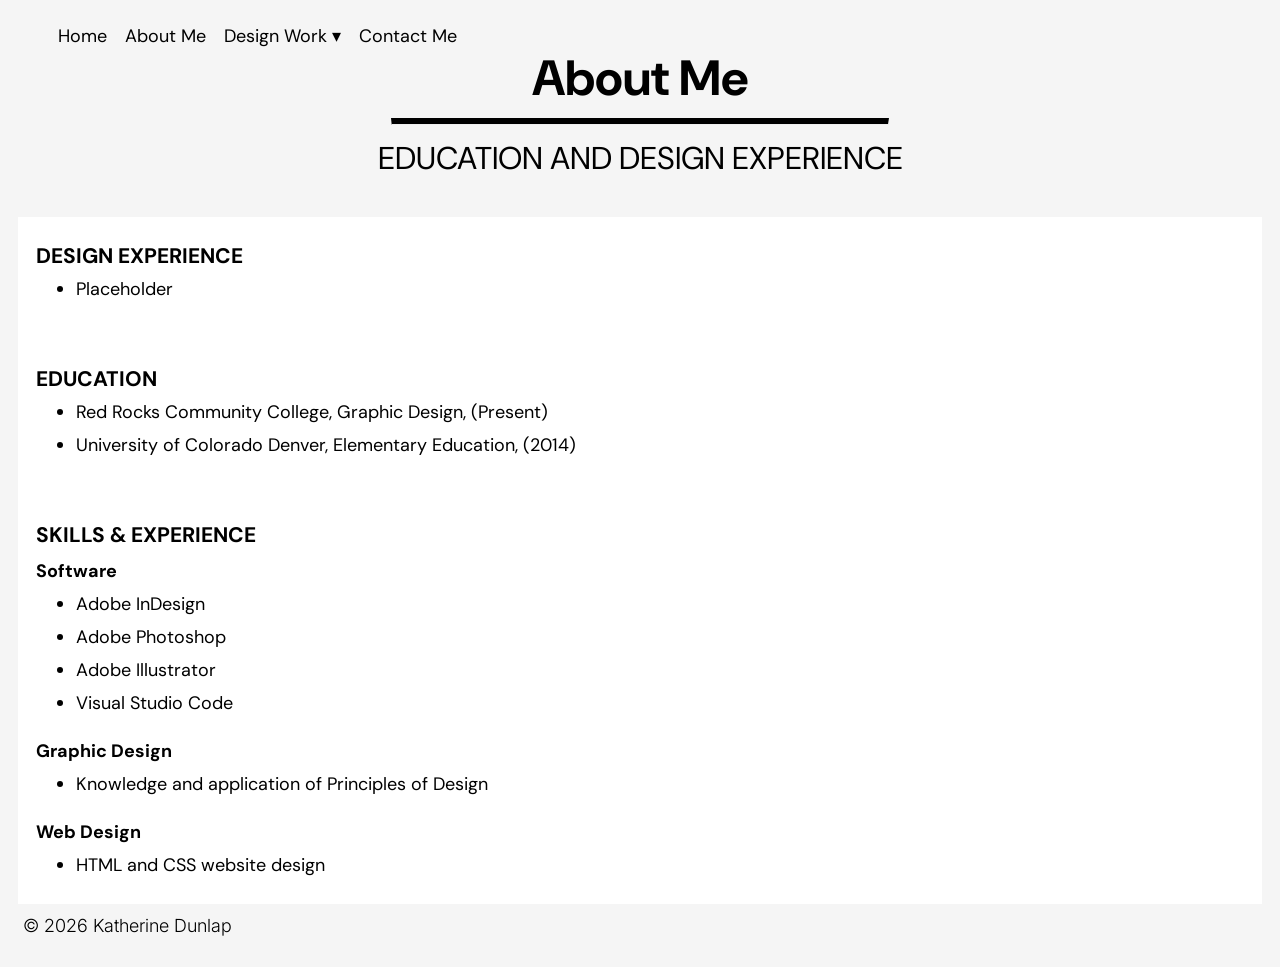
==== about.html @ 86e8dd5b "Fix HTML formatting and update stylesheet path" ====
<!doctype html>

<head>
	<link rel="stylesheet" href="./style.css">

	<!-- fonts -->
	<link rel="preconnect" href="https://fonts.googleapis.com">
	<link rel="preconnect" href="https://fonts.gstatic.com" crossorigin>
	<link href="https://fonts.googleapis.com/css2?family=Inter:ital,opsz,wght@0,14..32,100..900;1,14..32,100..900&display=swap" rel="stylesheet">
	
	<link rel="preconnect" href="https://fonts.googleapis.com">
	<link rel="preconnect" href="https://fonts.gstatic.com" crossorigin>
	<link href="https://fonts.googleapis.com/css2?family=DM+Sans:ital,opsz,wght@0,9..40,100..1000;1,9..40,100..1000&family=Inter:ital,opsz,wght@0,14..32,100..900;1,14..32,100..900&display=swap" rel="stylesheet">


	<title>Portfolio: About Me</title>
</head>

<body>

<nav class="navigation-bar">
  <ul>
    <li class="no-line-height">
		<a href="index.html">Home</a>
	</li>

    <li class="no-line-height">
		<a href="about.html">About Me</a>
	</li>

	<li class="no-line-height">
		<a href="">Design Work &#9662</a>
		<ul>
			<li><a href="galleryprintdesigns.html">Print Designs</a></li>
			<li><a href="galleryweblayouts.html">Web Layouts</a></li>
			<li><a href="gallerybranding.html">Logos and Branding</a></li>
		</ul>
	</li>

	<li class="no-line-height">
		<a href="contact.html">Contact Me</a>
	</li>

  </ul>
</nav>

<header>
<h1>About Me</h1>
<hr id="horizontal-bar">
<h2>EDUCATION AND DESIGN EXPERIENCE</h2>
</header>

<br>

<main>
<h3 class="no-line-height">DESIGN EXPERIENCE</h3>
	<ul>
	<li>Placeholder</li> 
	</ul>
<br><br>
<h3 class="no-line-height">EDUCATION</h3>
	<ul>
	<li>Red Rocks Community College, Graphic Design, (Present)</li> 
	<li>University of Colorado Denver, Elementary Education, (2014)</li>
	</ul>
<br><br>
<h3 class="no-line-height">SKILLS & EXPERIENCE</h3>
<h4>Software</h4>
	<ul>
	<li>Adobe InDesign</li> 
	<li>Adobe Photoshop</li>
	<li>Adobe Illustrator</li>
	<li>Visual Studio Code</li>
	</ul>
<h4>Graphic Design</h4>
	<ul>
	<li>Knowledge and application of Principles of Design</li> 
	</ul>	
<h4>Web Design</h4>
	<ul>
	<li>HTML and CSS website design</li> 
	</ul>
</main>

<footer><p class="no-line-height"class="no-line-height">&copy; 2026 Katherine Dunlap</p></footer>

</body>
</html>
---- style.css ----
html { 
    background: whitesmoke; 
}

body {
    color: black;
    font-family: 'DM Sans', sans-serif;
    font-size: 18px;
    margin: 1em;
}

p {
    font-family: 'Inter',sans-serif;
    font-weight: 300;
    font-size: 18px;
    width: 80%;
    line-height: 1.25;
}

h1 { 
    font-family: 'DM Sans', sans-serif;   
    font-weight:bolder ;
    font-size: 2.75em;
    line-height: .25;
    text-align: center;
    padding-top: 0;
    margin-top: 0;
}

h2 { 
    font-family: 'DM Sans', sans-serif;   
    font-size: 1.75em;
    font-weight: 400;
    line-height: 0.5;
    text-align: center;
}

h3 { 
    font-family: 'DM Sans', sans-serif; 
    Font-weight: bold; 
    line-height: .75;
}

h4 { 
    font-family: 'DM Sans', sans-serif; 
    margin-bottom: .5em;
}

ul{
    margin-top: 0px;
    margin-bottom: .5em;
}

li{
    margin-top: 0px;
    margin-bottom: .5em;
}

header { 
    grid-area: hd; 
    background: whitesmoke; 
    color: black;
    padding-top: 3em; 
}

main { 
    grid-area: main; 
    background: #ffffff; 
    border-color: #333333;
    padding: 1em; 
}

footer { grid-area: ft; 
    color: black;
    margin-left: 0;
    text-align: left;
    background-color: whitesmoke;
    padding: .25em;
    height: 10%; 
}

.no-line-height {
    line-height: 0;
}

#artist-statement {
    max-width: 45%;
    margin-inline-start: auto;
    margin-inline-end: auto;
}

/* controls how the bar itself looks and behaves */
.navigation-bar {
  display: flex;
  align-items: left;
  justify-content: space-between;
  background: whitesmoke;
  padding: 0;
  position: relative;
  font-family: 'DM Sans', sans-serif;
  box-sizing: border-box;
  list-style: none;
}

.navigation-bar > li{
    position: relative;
    padding: 1em;
    text-decoration: none;   
}

.navigation-bar > a{
    white-space: nowrap;
    display: block;
    text-decoration: none;
    padding: 1em;
}

.navigation-bar > a:hover{
    color: #236666;
    text-decoration: none;
}

.navigation-bar > ul{
    display: flex;
    align-items: left;
    gap: 1em;
    list-style: none;
    position:absolute;
}

/* controls how the main bar text looks */
.navigation-bar > ul > li > a{
    display: flex;
    align-items: left;
    gap: 1em;
    color: black;
    text-decoration: none;
    padding: 1em 0em;
    white-space: nowrap;
}

/* controls the submenu looks */
.navigation-bar > ul > li > ul > li{
    padding-top: 1em;
    padding-left: 0em;
    justify-content: space-between;
    list-style: none;
    position: relative;
    text-decoration: none;
}

/* controls how the links in the submenu look */
.navigation-bar > ul > li > ul > li > a{
    text-decoration: none;
    color: black;
    position: relative;
}

/* submenu colors and alignment*/
.navigation-bar > ul > li > ul {
    padding: 0em;
    display: none;
}

/* controls the hover */
.navigation-bar > ul > li:hover > ul {
    display: block;
}

/* controls the hover colors */
.navigation-bar a:hover {
    color: rgb(44, 4, 156);
}

#horizontal-bar{
    border-top: 6px solid black;
    margin-left: 30%;
    margin-right: 30%;
}

.gallery-page{
    display:flex;
    width: 100%;
    justify-content: center;
}

.gallery-grid{
    max-width: auto;
    display: grid;
    grid-template-columns: 7fr;
    grid-template-rows: 1fr;
    grid-template-areas:
    "hd"
    "main"
    "ft";
    gap: 5%
}

.gallery-grid-style {
    box-sizing: border-box;
    display: inline-flex;
    align-items: center;
    justify-content: center;
    width: 12em;
    height: 15em;
    margin: 2em;
    padding: 0;
    background-color: darkgray;
    color: white;
    font-size: .75em;
    font-family: 'DM Sans', sans-serif; 
}


.homepage-keywords-style {
    box-sizing: border-box;
    display: inline-flex;
    align-items: center;
    justify-content: center;
    width: auto;
    height: auto;
    margin: .75em;
    color: black;
    font-size: 1.25em;
    font-family: 'DM Sans', sans-serif; 
    font-weight: 300;
}
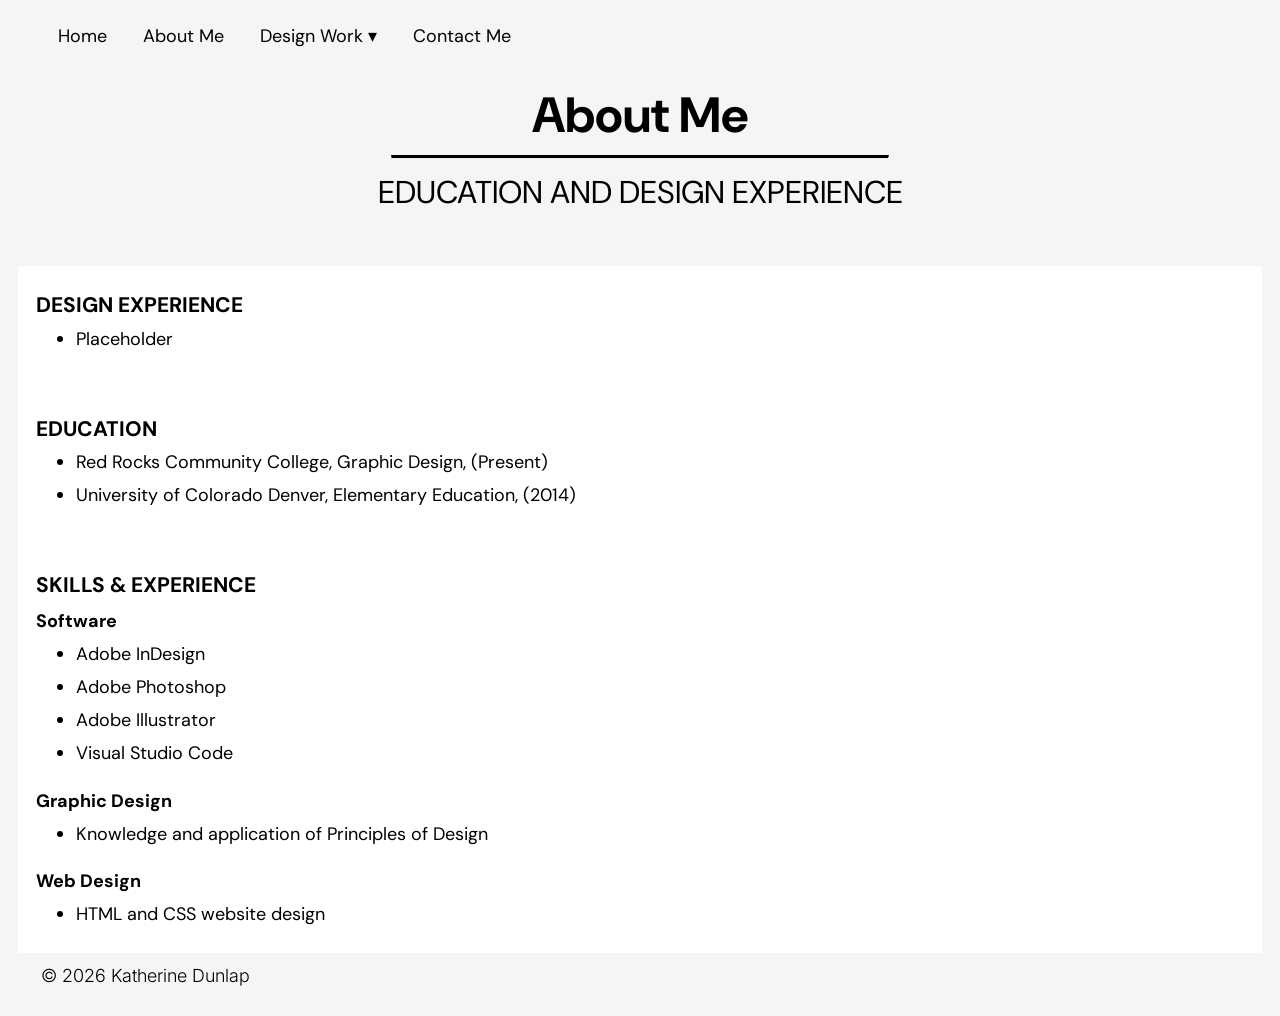
==== commit 0174da63: "Fix HTML structure and formatting in about.html" ====
--- a/about.html
+++ b/about.html
@@ -1,7 +1,7 @@
 <!doctype html>
-
+<html lang="en">
 <head>
-	<link rel="stylesheet" href="./style.css">
+	<link rel="stylesheet" href="styles.css">
 
 	<!-- fonts -->
 	<link rel="preconnect" href="https://fonts.googleapis.com">
--- a/styles.css
+++ b/styles.css
@@ -0,0 +1,242 @@
+html { 
+    background: whitesmoke; 
+}
+
+body {
+    color: black;
+    font-family: 'DM Sans', sans-serif;
+    font-size: 18px;
+    margin: 1em;
+}
+
+p {
+    font-family: 'Inter',sans-serif;
+    font-weight: 300;
+    font-size: auto;
+    padding: 0 1em 0 1em;
+    width: auto;
+    line-height: 1.25;
+}
+
+h1 { 
+    font-family: 'DM Sans', sans-serif;   
+    font-weight:bolder ;
+    font-size: 2.75em;
+    line-height: .25;
+    text-align: center;
+    padding-top: .75em;
+    margin-top: 0;
+}
+
+h2 { 
+    font-family: 'DM Sans', sans-serif;   
+    font-size: 1.75em;
+    font-weight: 400;
+    line-height: 0.5;
+    text-align: center;
+    padding-bottom: .5em;
+}
+
+h3 { 
+    font-family: 'DM Sans', sans-serif; 
+    Font-weight: bold; 
+    line-height: .75;
+}
+
+h4 { 
+    font-family: 'DM Sans', sans-serif; 
+    margin-bottom: .5em;
+}
+
+ul{
+    margin-top: 0px;
+    margin-bottom: .5em;
+}
+
+li{
+    margin-top: 0px;
+    margin-bottom: .5em;
+}
+
+header { 
+    grid-area: hd; 
+    background: whitesmoke; 
+    color: black;
+    padding-top: 3em; 
+}
+
+main { 
+    grid-area: main; 
+    background: #ffffff; 
+    border-color: #333333;
+    padding: 1em; 
+}
+
+footer { grid-area: ft; 
+    color: black;
+    margin-left: 0;
+    text-align: left;
+    background-color: whitesmoke;
+    padding: .25em;
+    height: 10%; 
+}
+
+.no-line-height {
+    line-height: 0;
+}
+
+#artist-statement {
+    margin-inline-start: auto;
+    margin-inline-end: auto;
+    font-size: .9em;
+    max-width: 800px;
+}
+
+/* controls how the nav bar itself looks and behaves */
+.navigation-bar {
+  display: flex;
+  align-items: left;
+  /* justify-content:space-between; */
+  background: whitesmoke;
+  top: auto;
+  position: absolute;
+  font-family: 'DM Sans', sans-serif;
+  box-sizing: border-box;
+  list-style: none;
+  white-space: nowrap;
+}
+
+.navigation-bar > li{
+    padding: 1em;
+    text-decoration: none;   
+}
+
+.navigation-bar > a{
+    display: block;
+    text-decoration: none;
+    padding: 1em;
+}
+
+/* .navigation-bar > a:hover{
+    color: #236666;
+    text-decoration: none;
+} */
+
+.navigation-bar > ul{
+    display: flex;
+    align-items: left;
+    gap: 2em; /*controls the space between the main nav bar items*/
+    list-style: none;
+    position: absolute;
+}
+
+/* controls how the main bar text looks */
+.navigation-bar > ul > li > a{
+    display: flex;
+    align-items: left;
+    justify-content: space-between;
+    gap: 1em;
+    color: black;
+    text-decoration: none;
+    padding: 1em 0em;
+    white-space: nowrap;
+    position: relative;
+}
+
+/* controls how the links in the submenu behave and are spaced */
+.navigation-bar > ul > li > ul > li{
+    /* controls the space between the links */
+    padding-top: .5em;
+    padding-bottom: .75em;
+    justify-content: space-between;
+    list-style: none;
+    position: relative;
+    text-decoration: none;
+    white-space: nowrap;
+}
+
+/* controls how the links in the submenu look */
+.navigation-bar > ul > li > ul > li > a{
+    text-decoration: none;
+    color: black;
+    position: relative;
+}
+
+/* submenu colors and alignment*/
+.navigation-bar > ul > li > ul {
+    padding: 0em;
+    display: none;
+}
+
+/* controls the hover colors and behavior */
+.navigation-bar > ul > li:hover > ul {
+    display: block;
+    /* this keeps it from moving contact me over to the side */
+    position: absolute;
+    background-color: rgb(250, 250, 250);
+    /* controls the space around the links */
+    padding-top: .75em;
+    padding-left: .75em;
+    padding-right: .75em;
+}
+/* controls the hover colors */
+.navigation-bar a:hover {
+    color: rgb(44, 4, 156);
+}
+
+/* horizontal bar in page header */
+#horizontal-bar{
+    border-top: 3px solid black;
+    margin-left: 30%;
+    margin-right: 30%;
+}
+
+.gallery-page{
+    display:flex;
+    width: auto;
+    justify-content: center;
+}
+
+.gallery-grid{
+    max-width: auto;
+    display: grid;
+    grid-template-columns: 7fr;
+    grid-template-rows: 1fr;
+    grid-template-areas:
+    "hd"
+    "main"
+    "ft";
+    gap: 5%
+}
+
+.gallery-grid-style {
+    box-sizing: border-box;
+    display: inline-flex;
+    align-items: center;
+    justify-content: center;
+    width: 12em;
+    height: 15em;
+    margin: 2em;
+    padding: 0;
+    background-color: darkgray;
+    color: white;
+    font-size: .75em;
+    font-family: 'DM Sans', sans-serif; 
+}
+
+
+.homepage-keywords-style {
+    box-sizing: border-box;
+    display: inline-flex;
+    align-items: center;
+    justify-content: center;
+    width: auto;
+    height: auto;
+    max-width: 800px;
+    margin: .75em;
+    padding: 0em;
+    color: black;
+    font-size: 1.25em;
+    font-family: 'DM Sans', sans-serif; 
+    font-weight: 300;
+}
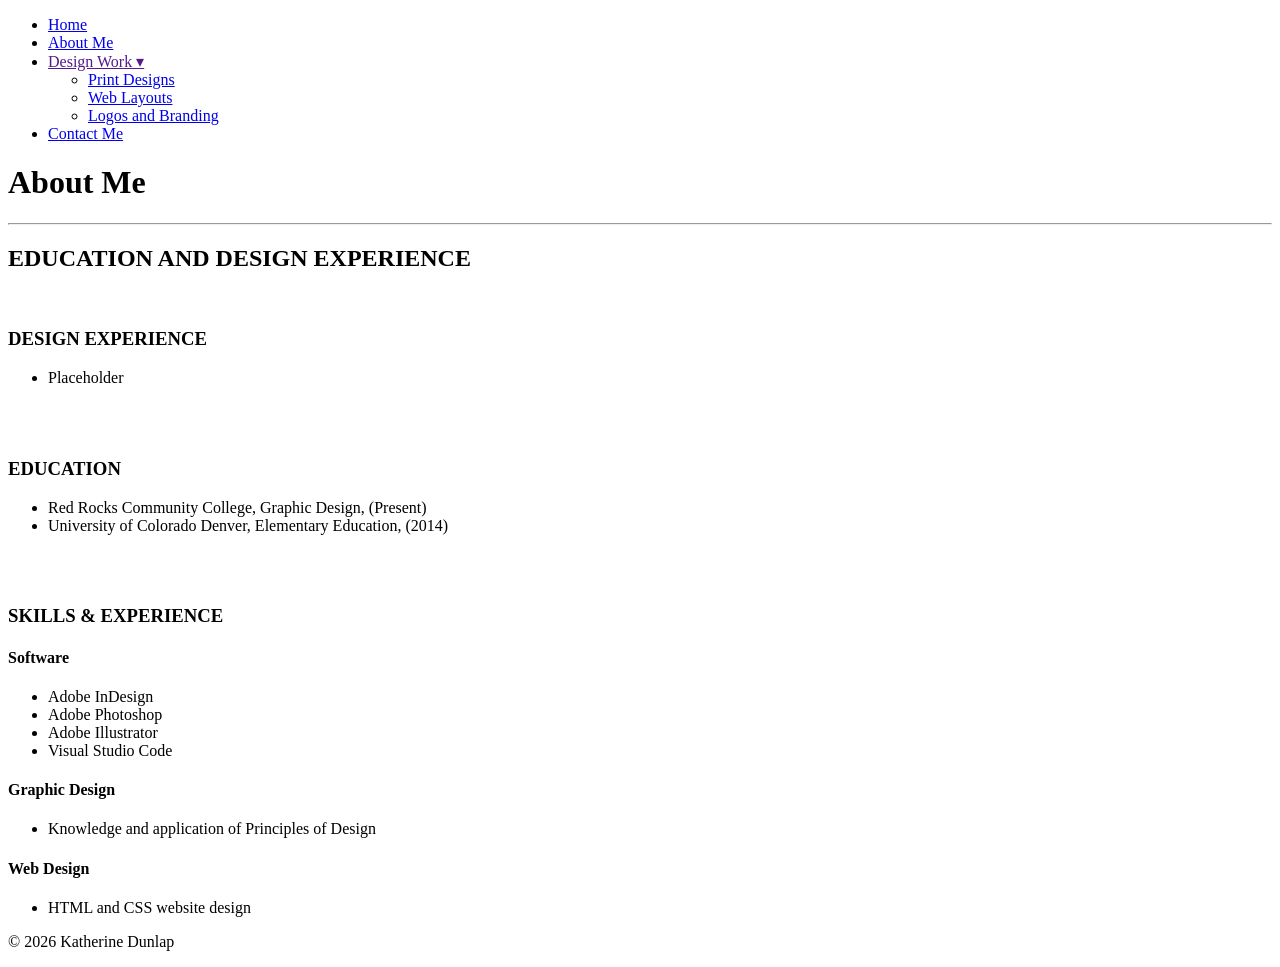
==== commit 1624d512: "Update stylesheet path and improve HTML structure" ====
--- a/about.html
+++ b/about.html
@@ -1,7 +1,7 @@
 <!doctype html>
 <html lang="en">
 <head>
-	<link rel="stylesheet" href="styles.css">
+	<link rel="stylesheet" href="css/styles.css">
 
 	<!-- fonts -->
 	<link rel="preconnect" href="https://fonts.googleapis.com">
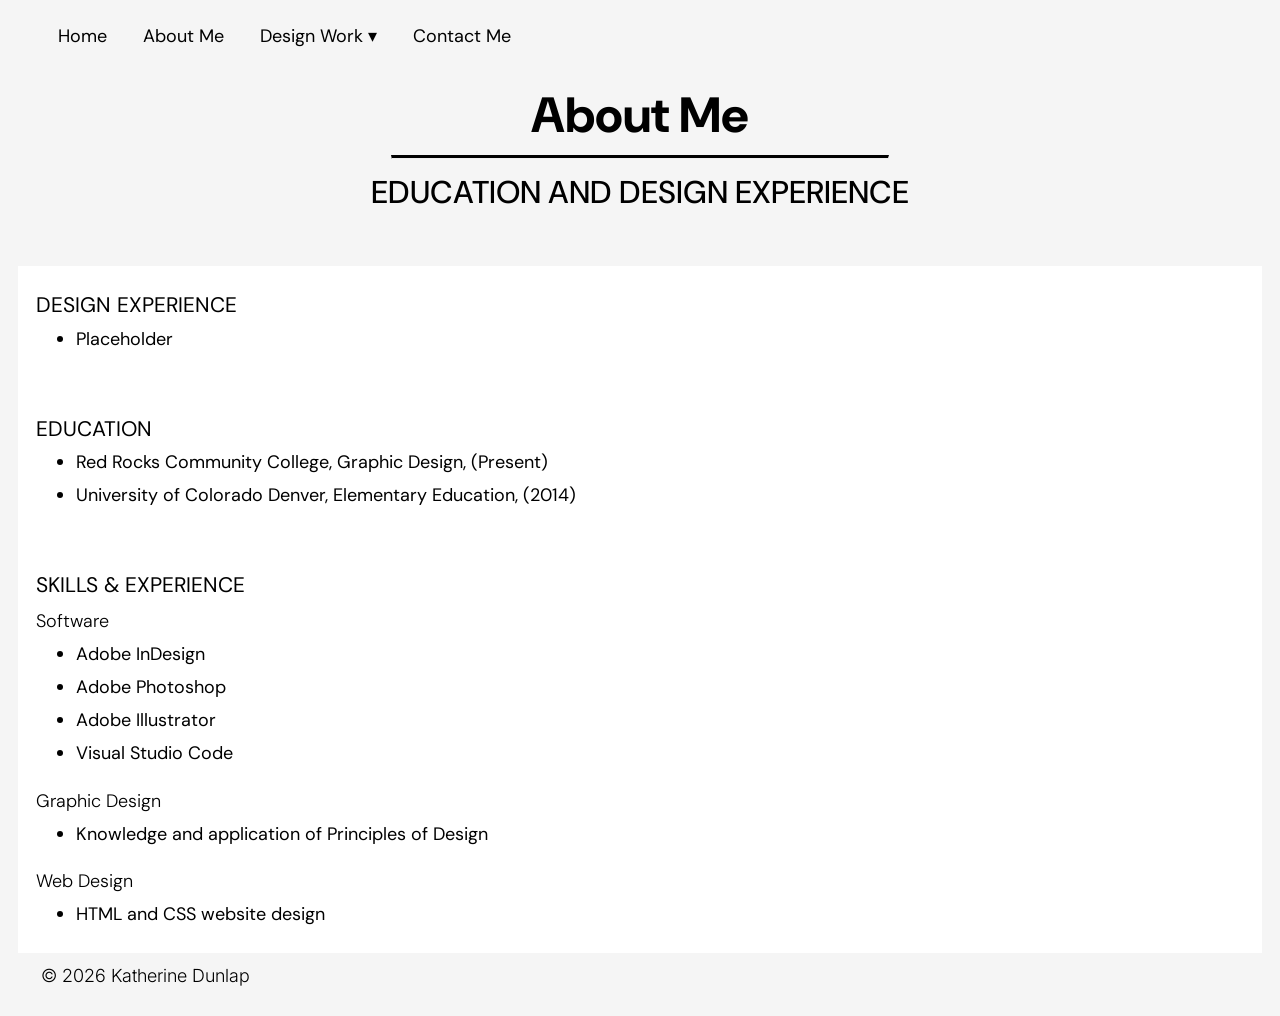
==== commit e8a2ec67: "Fix HTML formatting and stylesheet link case" ====
--- a/about.html
+++ b/about.html
@@ -1,7 +1,7 @@
 <!doctype html>
 <html lang="en">
 <head>
-	<link rel="stylesheet" href="css/styles.css">
+	<link rel="stylesheet" href="CSS/styles.css">
 
 	<!-- fonts -->
 	<link rel="preconnect" href="https://fonts.googleapis.com">
--- a/CSS/styles.css
+++ b/CSS/styles.css
@@ -0,0 +1,272 @@
+html { 
+    background: whitesmoke; 
+}
+
+body {
+    color: black;
+    font-family: 'DM Sans', sans-serif;
+    font-size: 18px;
+    margin: 1em;
+}
+
+p {
+    font-family: 'Inter',sans-serif;
+    font-weight: 300;
+    font-size: auto;
+    padding: 0 1em 0 1em;
+    width: auto;
+    line-height: 1.25;
+}
+
+h1 { 
+    font-family: 'DM Sans', sans-serif;   
+    font-weight:800 ;
+    font-size: 2.75em;
+    line-height: .25;
+    text-align: center;
+    padding-top: .75em;
+    margin-top: 0;
+}
+
+h2 { 
+    font-family: 'DM Sans', sans-serif;   
+    font-size: 1.75em;
+    font-weight: 500;
+    line-height: 0.5;
+    text-align: center;
+    padding-bottom: .5em;
+}
+
+h3 { 
+    font-family: 'DM Sans', sans-serif; 
+    Font-weight: 400; 
+    line-height: .75;
+}
+
+h4 { 
+    font-family: 'DM Sans', sans-serif; 
+    margin-bottom: .5em;
+    Font-weight: 300; 
+}
+
+ul{
+    margin-top: 0px;
+    margin-bottom: .5em;
+}
+
+li{
+    margin-top: 0px;
+    margin-bottom: .5em;
+}
+
+header { 
+    grid-area: hd; 
+    background: whitesmoke; 
+    color: black;
+    padding-top: 3em; 
+}
+
+main { 
+    grid-area: main; 
+    background: #ffffff; 
+    border-color: #333333;
+    padding: 1em; 
+}
+
+footer { grid-area: ft; 
+    color: black;
+    margin-left: 0;
+    text-align: left;
+    background-color: whitesmoke;
+    padding: .25em;
+    height: 10%; 
+}
+
+.no-line-height {
+    line-height: 0;
+}
+
+#artist-statement {
+    margin-inline-start: auto;
+    margin-inline-end: auto;
+    font-size: .9em;
+    max-width: 800px;
+}
+
+/* controls how the nav bar itself looks and behaves */
+.navigation-bar {
+  display: flex;
+  align-items: left;
+  /* justify-content:space-between; */
+  background: whitesmoke;
+  top: auto;
+  position: absolute;
+  font-family: 'DM Sans', sans-serif;
+  box-sizing: border-box;
+  list-style: none;
+  white-space: nowrap;
+}
+
+.navigation-bar > li{
+    padding: 1em;
+    text-decoration: none;   
+}
+
+.navigation-bar > a{
+    display: block;
+    text-decoration: none;
+    padding: 1em;
+}
+
+.navigation-bar > ul{
+    display: flex;
+    align-items: left;
+    gap: 2em; /*controls the space between the main nav bar items*/
+    list-style: none;
+    position: absolute;
+}
+
+/* controls how the main bar text looks */
+.navigation-bar > ul > li > a{
+    display: flex;
+    align-items: left;
+    justify-content: space-between;
+    gap: 1em;
+    color: black;
+    text-decoration: none;
+    padding: 1em 0em;
+    white-space: nowrap;
+    position: relative;
+}
+
+/* controls how the links in the submenu behave and are spaced */
+.navigation-bar > ul > li > ul > li{
+    /* controls the space between the links */
+    padding-top: .5em;
+    padding-bottom: .75em;
+    justify-content: space-between;
+    list-style: none;
+    position: relative;
+    text-decoration: none;
+    white-space: nowrap;
+}
+
+/* controls how the links in the submenu look */
+.navigation-bar > ul > li > ul > li > a{
+    text-decoration: none;
+    color: black;
+    position: relative;
+}
+
+/* submenu colors and alignment*/
+.navigation-bar > ul > li > ul {
+    padding: 0em;
+    display: none;
+}
+
+/* controls the hover colors and behavior */
+.navigation-bar > ul > li:hover > ul {
+    display: block;
+    /* this keeps it from moving contact me over to the side */
+    position: absolute;
+    background-color: rgb(250, 250, 250);
+    /* controls the space around the links */
+    padding-top: .75em;
+    padding-left: .75em;
+    padding-right: .75em;
+}
+/* controls the hover colors */
+.navigation-bar a:hover {
+    color: rgb(44, 4, 156);
+}
+
+/* horizontal bar in page header */
+#horizontal-bar{
+    border-top: 3px solid black;
+    margin-left: 30%;
+    margin-right: 30%;
+}
+
+.gallery-page{
+    display:flex;
+    width: auto;
+    justify-content: center;
+}
+
+.gallery-grid{
+    max-width: auto;
+    display: grid;
+    grid-template-columns: 7fr;
+    grid-template-rows: 1fr;
+    grid-template-areas:
+    "hd"
+    "main"
+    "ft";
+    gap: 5%;
+}
+
+.gallery-grid-style {
+    box-sizing: border-box;
+    display: inline-flex;
+    align-items: center;
+    justify-content: center;
+    width: auto;
+    min-width: 12em;
+    height: 15em;
+    margin: 2em;
+    padding: 0;
+    background-color: rgb(255, 255, 255);
+    color: black;
+    font-size: .75em;
+    font-family: 'DM Sans', sans-serif; 
+    border-style: solid;
+    border-radius: 2px;
+    border-color: #000000;
+    overflow: visible;
+}
+
+.gallery-images {
+    width: 100%;
+    max-width: auto;
+    height: auto;
+    object-fit: cover;
+    box-sizing: border-box;
+    display: inline-flex;
+    align-items: center;
+    justify-content: center;
+    margin: 2em;
+    padding: 1em;
+}
+
+.gallery-images-zoom {
+    width: 100%;
+    height: 100%;
+    object-fit: cover;
+    transition: transform 0.5s ease-in-out;
+}
+
+.gallery-images-zoom:hover{
+    transform: scale(2.0);
+}
+
+.homepage-keywords-style {
+    font-size: 1.25em;
+    font-family: 'DM Sans', sans-serif;
+    font-weight: 300;
+    color: black;
+    white-space: nowrap;
+}
+
+.homepage-keywords-style > ul{
+    display: flex;
+    align-items: center;
+    justify-content: space-between;
+    max-width: 800px;
+    padding-top: 1em;
+    margin: auto;
+    /* list-style-position: outside; */
+}
+
+.homepage-keywords-style > ul > li{
+    padding-left: 1em;
+}
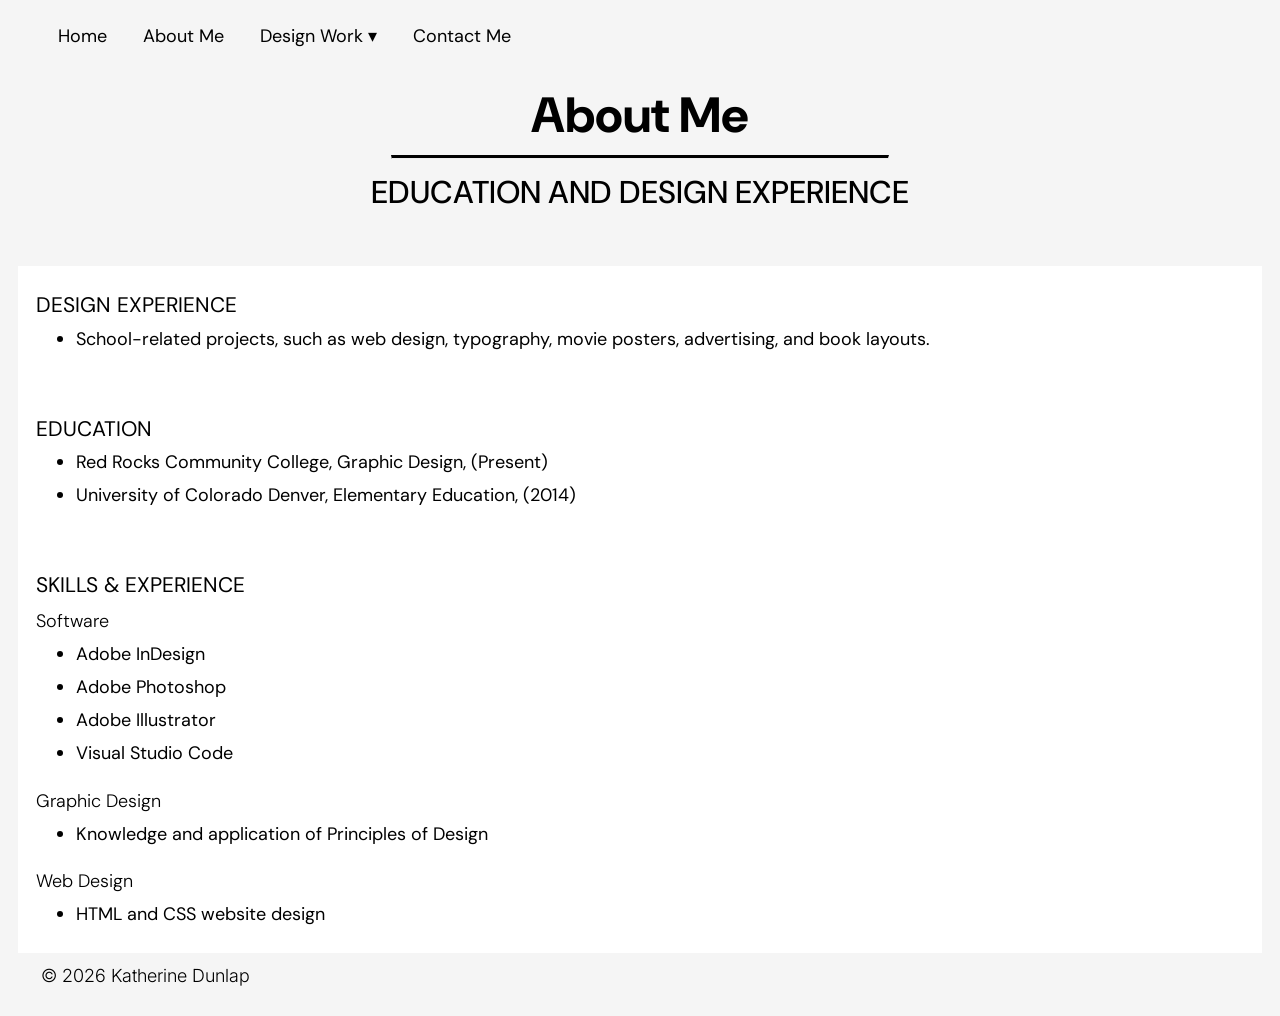
==== commit 076f67f3: "Revise design experience and maintain structure Updated design experience section with specific proj" ====
--- a/about.html
+++ b/about.html
@@ -55,7 +55,7 @@
 <main>
 <h3 class="no-line-height">DESIGN EXPERIENCE</h3>
 	<ul>
-	<li>Placeholder</li> 
+	<li>School-related projects, such as web design, typography, movie posters, advertising, and book layouts.</li> 
 	</ul>
 <br><br>
 <h3 class="no-line-height">EDUCATION</h3>
@@ -80,6 +80,7 @@
 	<ul>
 	<li>HTML and CSS website design</li> 
 	</ul>
+
 </main>
 
 <footer><p class="no-line-height"class="no-line-height">&copy; 2026 Katherine Dunlap</p></footer>
--- a/CSS/styles.css
+++ b/CSS/styles.css
@@ -238,10 +238,21 @@
     padding: 1em;
 }
 
+.gallery-images-opacity {
+    width: 100%;
+    height: 100%;
+    opacity: 1.0;
+    transition: transform 0.5s ease-in-out;
+}
+
+.gallery-images-opacity:hover{
+    opacity: 0.5;
+}
+
+
 .gallery-images-zoom {
     width: 100%;
     height: 100%;
-    object-fit: cover;
     transition: transform 0.5s ease-in-out;
 }
 
@@ -270,3 +281,99 @@
 .homepage-keywords-style > ul > li{
     padding-left: 1em;
 }
+
+/* Contact Page Form*/
+
+#intro {
+    max-width: 800px;
+    font-size: .9em;
+    max-width: 800px;
+}
+
+#requirednote {
+    max-width: 800px;
+    font-size: .9em;
+    max-width: 800px;
+    margin-left: 3.0em;
+}
+
+form {
+    display: inline-block;
+    padding-left: 1em;
+    padding-right: 1em;
+    font-family: 'Inter',sans-serif;
+    font-weight: 300;
+    font-size: auto; 
+    border: black;
+}
+
+label {
+    display: inline-block;
+    min-width: 100px;
+    text-align: right;
+}
+
+
+input{
+    font-family: 'Inter',sans-serif;
+    font-weight: 300;
+    font-size: auto; 
+    width: 300px;
+    box-sizing: border-box;
+    height: 2em;
+}
+
+textarea {
+    width: 600px;
+    box-sizing: border-box;
+}
+
+input:focus,
+textarea:focus{
+    outline-style: solid;
+    outline-color: rgb(44, 4, 156);
+}
+
+textarea {
+    vertical-align: top;
+    padding: 0.4em;
+    height: 10em;
+    font-family: 'Inter',sans-serif;
+    font-weight: 300;
+    font-size: auto; 
+}
+
+button {
+    margin-left: 1.5em;
+    background-color: whitesmoke;
+    border-radius: .25em;
+}
+
+.button {
+    padding-left: 100px;
+}
+
+/* Table contact page */
+
+table {
+    font-family: 'Inter',sans-serif;
+    border-collapse: collapse;
+    width: auto;
+    max-width: 800px;
+    font-size: .9em;
+    max-width: 800px;
+    margin-left: 4.0em;
+}
+
+th {
+    border: 1px solid;
+    text-align: left;
+    padding: .5em;
+}
+
+td{
+    border: 1px solid;
+    text-align: left;
+    padding: .5em;    
+}
+
